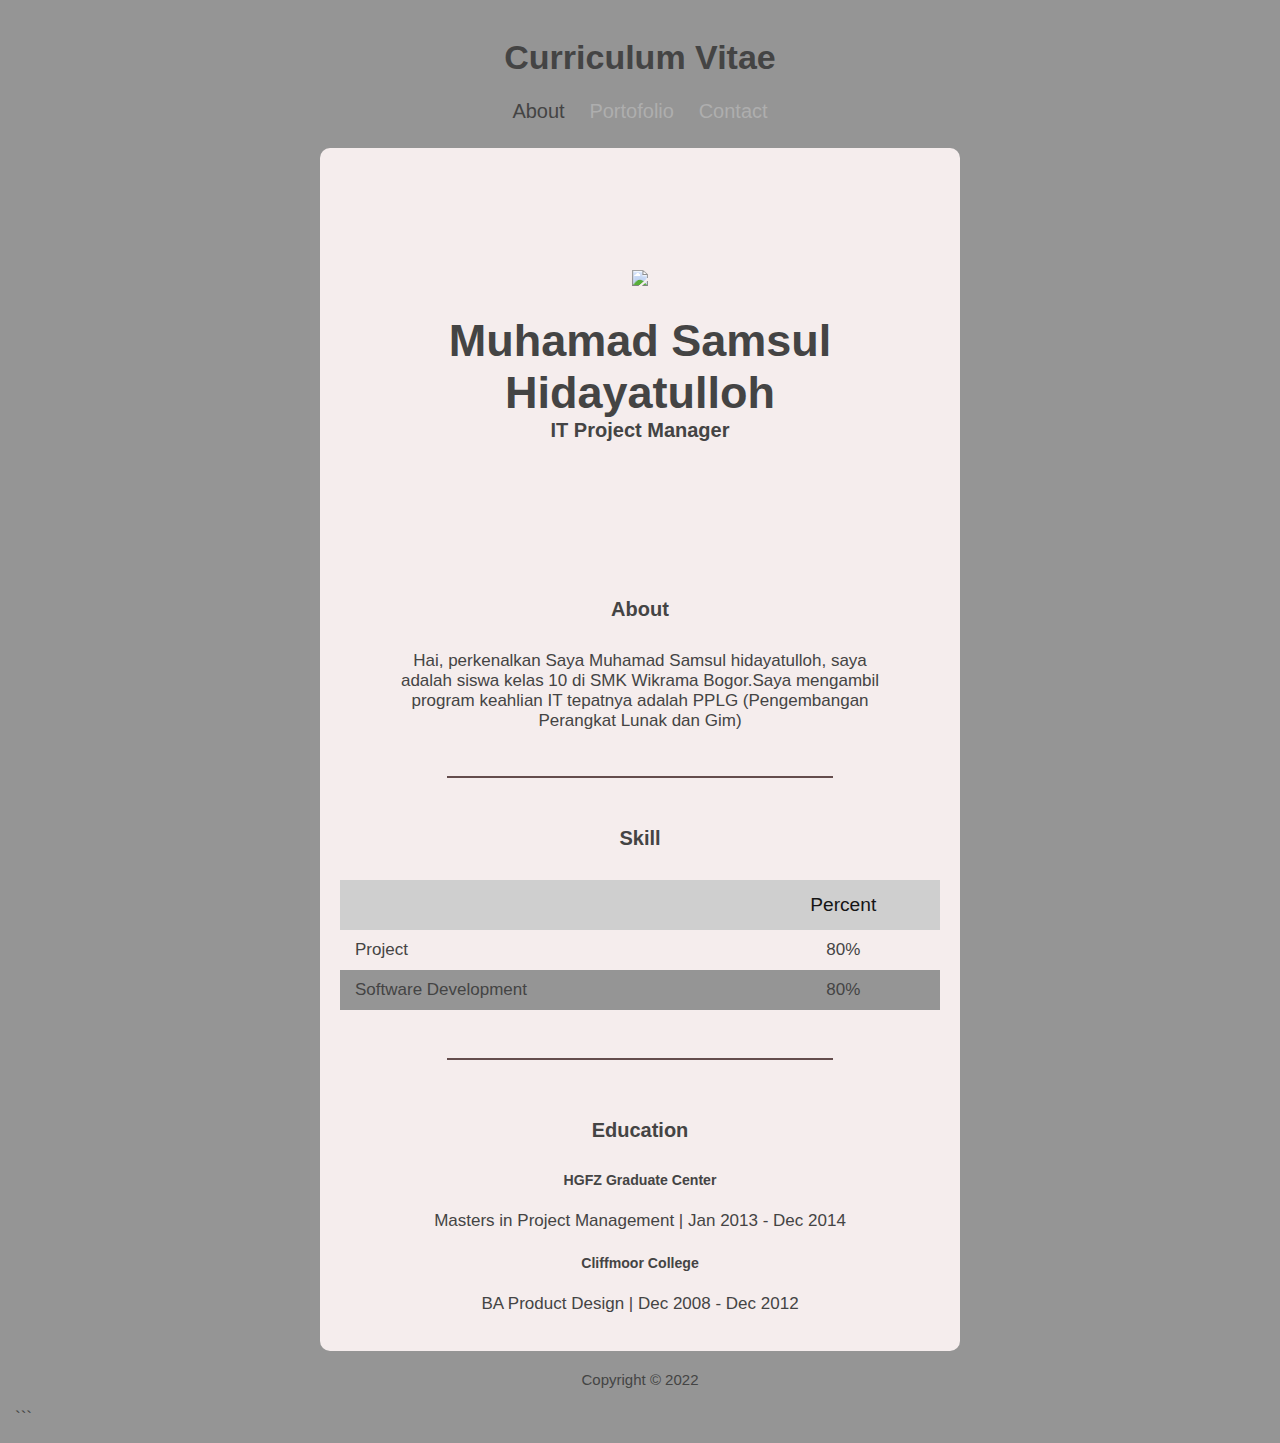
==== index.html @ 652e0a82 "komentar" ====
<!DOCTYPE html>
<html>
<head>
	<meta charset="utf-8">
	<title>CV - Muhamad Samsul Hidayatulloh</title>
	<link rel="stylesheet" type="text/css" href="styles.css">
</head>
<body>
	<div class="container">
		<!-- Judul Halaman -->
		<h1>Curriculum Vitae</h1>
		<!-- Navbar -->
		<div class="navbar">
	    	<ul type="square" class="list-nav">
	        	<li><a href="#" class="active">About</a></li>
	        	<li><a href="potofolio.2.html">Portofolio</a></li>
	        	<li><a href="contact2.html">Contact</a></li>
	      	</ul>
	    </div>
	    <!-- Konten -->
	    <div class="content">
	    	<!-- Profil -->
      		<div id="content-img">
        		<div class="content1">
        		  <img src="C:\Users\Samsul\OneDrive\Dokumen\belajar,html\personal_web\WIN_20220907_11_03_45_Pro.jpg">
          		  <h2 class="content-header">Muhamad Samsul Hidayatulloh</h2>
         		  <p class="content-text">
            		<b>IT Project Manager</b>
          		  </p>
       			</div>
     		</div>
     		<!-- Deskripsi Singkat -->
      		<section class="section section-small">
       			<h2 class="section-header">About</h2>
        		<p>Hai, perkenalkan Saya Muhamad Samsul hidayatulloh, saya adalah siswa kelas 10 di SMK Wikrama Bogor.Saya mengambil program keahlian IT tepatnya adalah
					PPLG (Pengembangan Perangkat Lunak dan Gim) </p>
      		</section>
      		<hr>
      		<!-- Table -->
		    <section class="section">
		        <h2 class="section-header">Skill</h2>
		        <div class="responsive-table">
		            <table>
		             	<tr class="tr-header">
		                	<th>&nbsp;</th>
		                	<th>Percent</th>
		             	</tr>
		              	<tr>
		                	<td class="text-left">Project</td>
		                	<td>80%</td>
		              	</tr>
		              	<tr>
		                	<td class="text-left">Software Development</td>
		                	<td>80%</td>
		              	</tr>
		            </table>
		          </div>
		    </section>
		    <hr>
		    <!-- List Pendidikan -->
		    <section class="section section-small">
		    	<h2 class="section-header">Education</h2>
		        <h5>HGFZ Graduate Center</h5>
		        <p>Masters in Project Management | Jan 2013 - Dec 2014</p>
		        <h5>Cliffmoor College</h5>
		        <p>BA Product Design | Dec 2008 - Dec 2012</p>
		    </section>
		</div>
		<footer>
     		<p class="footer-text">Copyright &copy; 2022</p>
    	</footer>
	</div>
</body>
</html>
```
---- styles.css ----
body {
    background-color: rgb(149, 149, 149);
    color: #444444;
    font-family: "Open Sans", Arial;
    font-size: 17px;
    padding: 15px;
    margin: 0;
  }
  
  .container {
    max-width: 640px;
    margin-left: auto;
    margin-right: auto;
  }
  
  h1 { text-align: center; }
  
  .navbar { 
    text-align: center; 
    margin-bottom: 25px;
  }
  
  .list-nav {
      padding: 0;
      margin: 0; 
  }
  
  .list-nav li {
      display: inline-block;
      list-style: none;
      margin-left: 10px;
      margin-right: 10px;
  }
  
  .list-nav a { font-size: 20px; }
  .list-nav li a.active { color: #444444; }
  a:hover { color: #444444; }
  
  a { 
    color: #aeaeae; 
    text-decoration:none;
  }
  
  .content { 
    background-color: #f5eded; 
    border-radius: 10px;
  }
  
  .content-header{ margin-bottom: 0; }
  
  .content-text {
     font-size: 20px;
     margin: 0;
  }
  
  #content-img {
    background-image:  url ();
    background-position: center;
    background-size: cover;
    min-height: 400px;
    text-align: center;
    border-top-left-radius: 10px;
    border-top-right-radius: 10px;
  }
  
  #content-img img {
    max-width: 50%;
    margin-bottom: -15px;
  }
  
  .content1 {
    padding: 15%;
    font-size: 30px;
  }
  
  .section {
    padding-top: 10px;
    padding-left: 20px;
    padding-right: 20px;
    padding-bottom: 20px;
  }
  
  .section-small {
    max-width: 490px;
    margin-left: auto;
    margin-right: auto;
    padding-top: 20px;
    text-align: center;
  }
  
  .section-header {
    color: #444444;
    text-align: center;
    font-size: 20px;
    margin-top: 30px;
    margin-bottom: 30px;
  }
  
  hr {
    width: 60%;
    border: 0.5px solid rgb(100, 77, 77);
  }
  
  table {
    width: 100%;
    border-spacing: 0;
    padding-bottom: 20px;
  }
  
  th {
    color: #151515;
    font-weight: 400;
    font-size: 1.2rem;
    padding-left: 15px;
    padding-right: 15px;
  }
  
  td {
    text-align: center;
    padding: 10px 15px;
  }
  
  .text-left { text-align: left; }
  tr:nth-child(odd) { background-color: rgb(149, 149, 149); }
  
  tr.tr-header {
    background-color: rgb(207, 207, 207);
    height: 50px;
  }
  
  .footer-text {
    font-size: 15px;
    margin-top: 20px;
    margin-bottom: 20px;
    text-align: center;
  }
  
  img { 
    max-width: 100%;
    max-height: 200px;
  }
  
  .gallery {
    display: flex;
    margin-left: -15px;
    margin-right: -15px;
  }
  
  .images {
    padding-left: 15px;
    padding-right: 15px;
  }
  
  figure { margin: 0; }
  figcaption { text-align: center; }
  
  figcaption span {
    display: block;
    color: #333333;
    font-size: 15px;
  }

  p { text-align: center; }
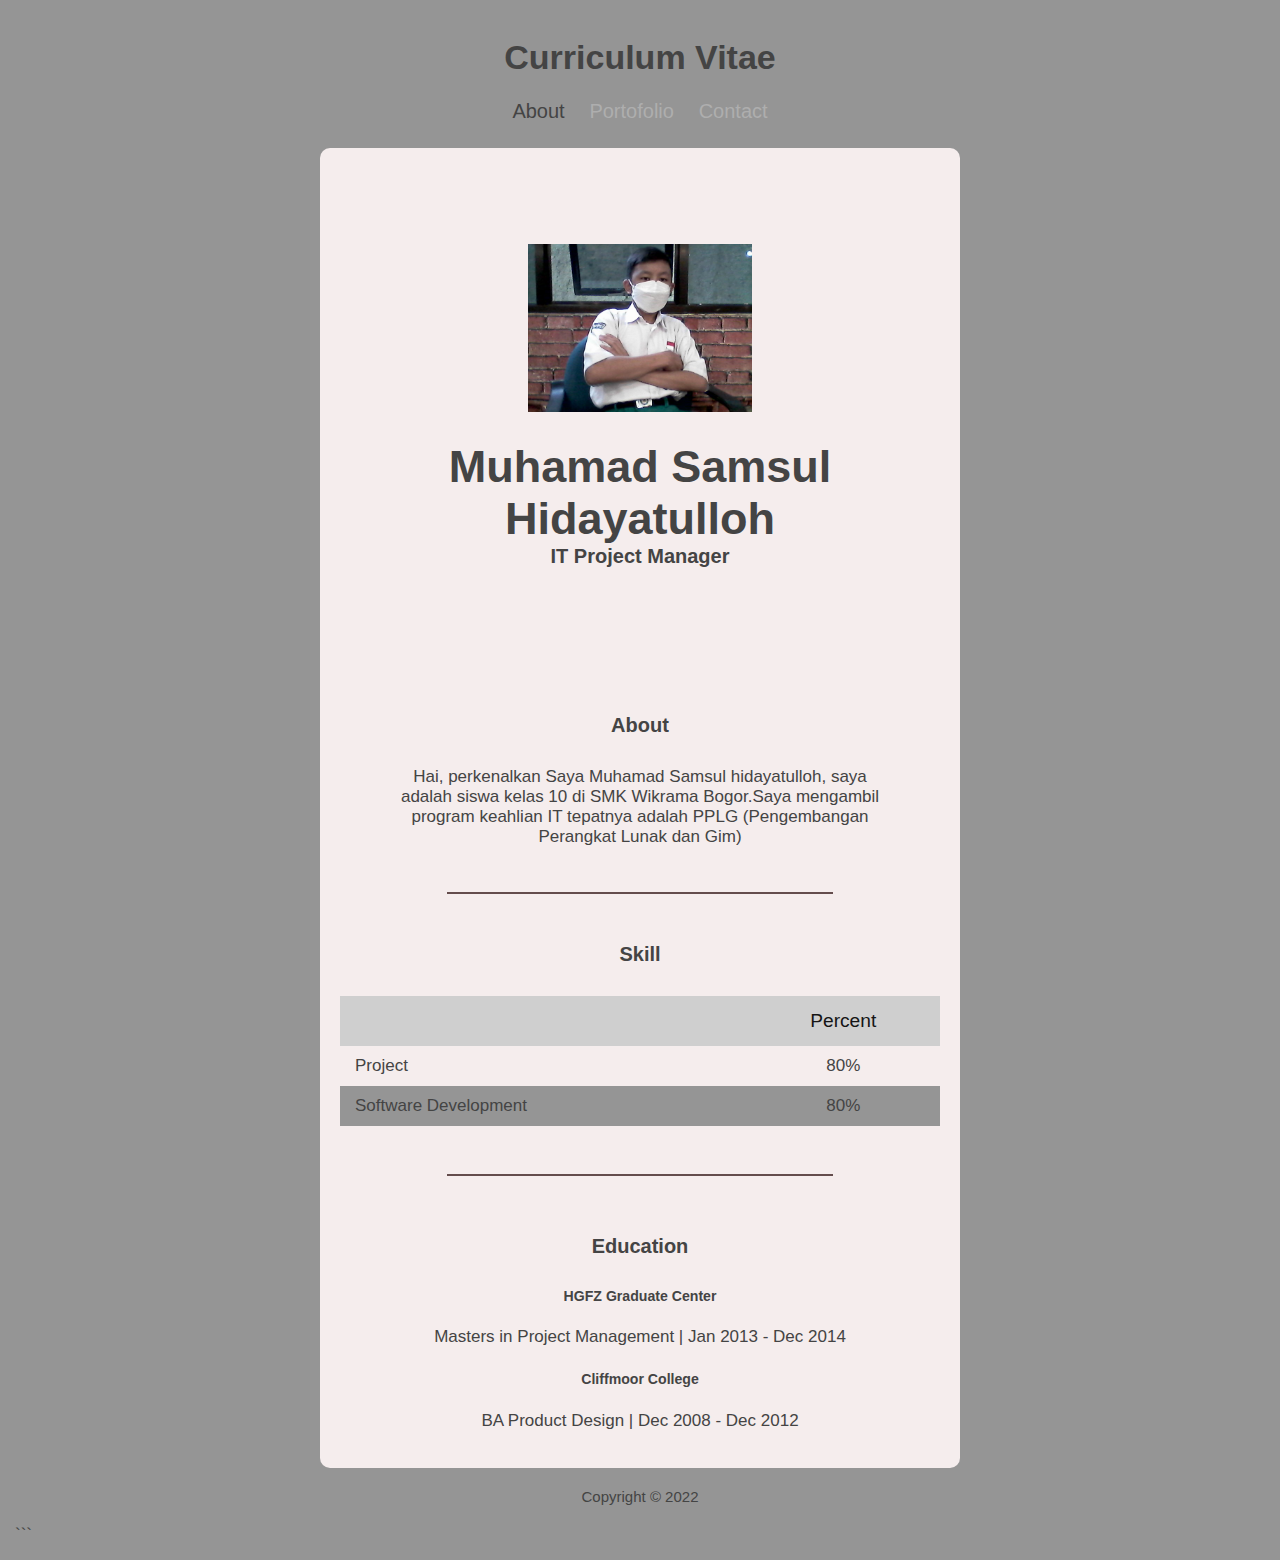
==== commit 18e68429: "mengubah foto2" ====
--- a/index.html
+++ b/index.html
@@ -22,7 +22,7 @@
 	    	<!-- Profil -->
       		<div id="content-img">
         		<div class="content1">
-        		  <img src="C:\Users\Samsul\OneDrive\Dokumen\belajar,html\personal_web\WIN_20220907_11_03_45_Pro.jpg">
+        		  <img src="WIN_20220907_11_03_45_Pro.jpg">
           		  <h2 class="content-header">Muhamad Samsul Hidayatulloh</h2>
          		  <p class="content-text">
             		<b>IT Project Manager</b>
